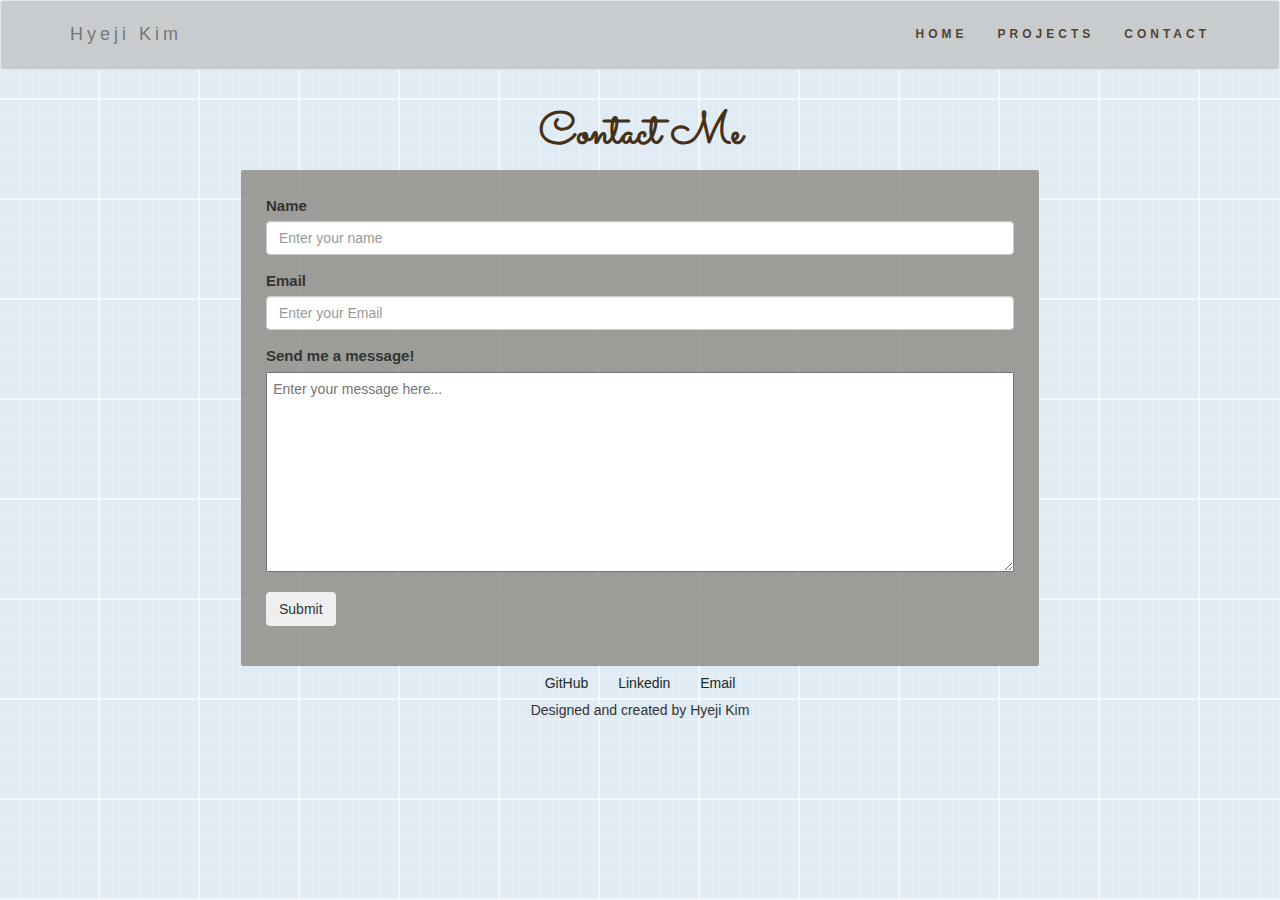
==== contact.html @ 56b35984 "new commit" ====
<!DOCTYPE html>
<html lang="en" dir="ltr">

    <head>
    <meta charset="utf-8">
    <title>Personal Website</title>
    <link rel="stylesheet" href="https://maxcdn.bootstrapcdn.com/bootstrap/3.3.7/css/bootstrap.min.css">
    <link rel="stylesheet" href="css/styles.css">
    <link
            href="https://fonts.googleapis.com/css2?family=Baloo+Chettan+2&family=Merriweather:wght@400;900&family=Montserrat:wght@400;900&family=Poppins&family=Sacramento&display=swap"
            rel="stylesheet">
    <!-- Font Awesome -->
    <link
    rel="stylesheet"
    href="https://use.fontawesome.com/releases/v5.14.0/css/all.css"
    integrity="sha384-HzLeBuhoNPvSl5KYnjx0BT+WB0QEEqLprO+NBkkk5gbc67FTaL7XIGa2w1L0Xbgc"
    crossorigin="anonymous"
    />
    <nav class="navbar navbar-default">
    <div class="container">
        <div class="navbar-header">
        <p class="navbar-brand">Hyeji Kim</p>
        </div>
        <ul class="nav navbar-nav navbar-right">
            <li id="home"><a href="index.html">HOME</a></li>
            <li id="projects"><a href="projects.html">PROJECTS</a></li>
            <li id="contact"><a href="contact.html">CONTACT</a></li>
        </ul>
    </div>
    </nav>
    </head>

<body>
    <section class="contacts">
        <h1>Contact Me</h1>
        <div class="container">
            <form id="contact-form">
                <div class="form-group">
                    <label>Name</label>
                    <input
                      type="text"
                      name="name"
                      id="name"
                      class="form-control"
                      placeholder="Enter your name"
                      required
                    />
                  </div>
                  <div class="form-group">
                    <label>Email</label>
                    <input
                      type="email"
                      name="email"
                      id="email"
                      class="form-control"
                      placeholder="Enter your Email"
                      required
                    />
                  </div>
          
                  <div class="form-group">
                    <label>Send me a message!</label>
                    <textarea placeholder="Enter your message here..."
></textarea>
                  </div>
              
                  <div class="form-group">
                    <button onclick="location.href='mailto:ria.hyejik@gmail.com';" class="btn" type="submit" id="submit" class="submit-button">
                      Submit
                    </button>
                  </div>
            </form>
        </div>
    </section>
</body>


<footer>
  <div class="contact-links">
      <a href="https://github.com/riahyejik" target="_blank" class="btn contact-details"><i
              class="fab fa-github"></i>
          GitHub</a>
      <a href="https://www.linkedin.com/in/hyejik/" target="_blank" class="btn contact-details"><i
              class="fab fa-linkedin"></i> Linkedin</a>
      <a href="mailto:ria.hyejik@gmail.com" class="btn contact-details"><i class="fas fa-at"></i> Email</a>
  </div>
<p>Designed and created by Hyeji Kim</p>
</footer>
      
      </html>
---- css/styles.css ----
* {
    box-sizing: border-box;
}

:root {
  --Sacramento: "Sacramento", cursive;
  --Merriweather: "Merriweather", serif;
  --Montserrat: "Montserrat", sans-serif;
  --Background_Color: whitesmoke;
  --Project_Color: #b3a18dd2;
  --Heading_Color: rgb(26, 34, 33);
  --ButtonColor: rgb(66, 68, 53);
}

header, section {
  overflow-x: hidden;
}

body {
  background-color: rgb(224, 235, 243);
  background-image:
    linear-gradient(rgba(255,255,255,.5) 2px, transparent 2px),
    linear-gradient(90deg, rgba(255,255,255,.5) 2px, transparent 2px),
    linear-gradient(rgba(255,255,255,.28) 1px, transparent 1px),
    linear-gradient(90deg, rgba(255,255,255,.28) 1px, transparent 1px);
  background-size: 100px 100px, 100px 100px, 20px 20px, 20px 20px;
  background-position: -2px -2px, -2px -2px, -1px -1px, -1px -1px;
}

h1 {
  font-size: 4.5rem;
  margin-top: 5rem auto 0 auto;
  color: #473018;
  font-family: "Sacramento", cursive;
  text-align: center;
  font-weight: 600;
}

h2 {
  color: #192929;
  font-family: "Montserrat", sans-serif;
  font-size: 2rem;
  font-weight: normal;
  padding: 10px;
}

h3 {
  color: var(--Heading_Color);
  font-family: "Montserrat", sans-serif;
}

p {
  line-height: 1.5;
}

/* navigation bar */

.navbar {
    background:  #c8ccce;
    padding-top: .8rem;
    font-size: 12px;
    letter-spacing: 4px;
}

.nav.navbar-nav.navbar-right li a {
  font-weight: bold;
  color: rgb(83, 67, 51);
}

.navbar-nav  li a:hover {
    color: #8f8a78 !important;
}


/* profile section */

.profile {
  padding-top: 30px;
}

.profile h1 {
  padding-top: 5rem;
}

.profile .row .col-md-6 .profile-picture img {
  padding-top: 4rem;
  margin-left: 15%;
  opacity: 85%;
  width: 70%;
  border-radius: 50%;
}

.profile .row .col-md-6 p {
  font-size: 1em;
}

.profile .row .col-md-6 ul {
  list-style: none;
}

.profile .row .col-md-6 li {
  color: rgba(0, 0, 0, 0.6);
  font-size: 0.85em;
  display: inline-block;
}

.profile .row .col-md-6 .btn {
  margin-top: 3rem;
  border-radius: 20px;
  background-color: var(--ButtonColor);
  color: whitesmoke;
}

.profile .row .col-md-6 .btn:hover {
  background-color: var(--Project_Color);
}

/* responsive style */
@media only screen and (max-width: 768px) {
  header .navbar-brand {
    padding-left: 1rem;
  }
  .profile .row .col-md-6 {
    position: initial;
    width: initial;
    height: initial;
  }
  .profile .row .col-md-6 ul {
    padding: 0;
    list-style: none;
  }
}

/* projects */

.projects {
  /* padding:3rem; */
  font-family: var(--Montserrat);
  text-align: center;
}

.projects .row {
  padding-left: 15rem;
}

.projects h1 {
  padding-top: 1rem;
  padding-bottom: 1rem;
}

.projects p {
  line-height: 1.5;
}

.projects .card {
  margin: 2rem;
  background-color: var(--Project_Color);
}

.projects .card .card-body {
  width: 100%;
  height: 17rem;
  object-fit: cover;
}

.project-btn {
  font-size: 1rem;
  margin-bottom: 1rem;
  background-color: var(--ButtonColor);
  color: beige;
  position: relative;
}

.btn:hover {
  background-color: #c8ccce;
}

.card-img-top {
  margin-top: 1.5rem;
  width: 100%;
  height: 15rem;
  object-fit: cover;
}


/* contact */

label {
  display: flex;
  align-items: center;
  font-size: 1.5rem;
  margin-bottom: 0.5rem;
}

form {
  background: rgba(139, 138, 130, 0.8);
  margin: 0 15%;
  padding: 2rem 0.5rem;
  border-radius: 0.25rem;

}

@media (min-width: 480px) {
  form {
    padding: 2.5rem;
  }
}

textarea {
  min-height: 200px;
  width: 100%;
  padding: 0.625rem;
  resize: vertical;
}

/* footer */

footer {
  clear: both;
  position: relative;
  bottom: 0;
  width: 100%;
  height: 2.5rem;
  text-align: center;
  margin-top: -0px;
}

footer i {
  color: #192929;
}

footer a {
  color: #192929;
}

.footer {
    overflow-x: hidden;
    padding: 8vmin 14vmin;
    font-family: var(--Montserrat);
}

.footer a:hover {
    color: var(--Heading_Color);
}
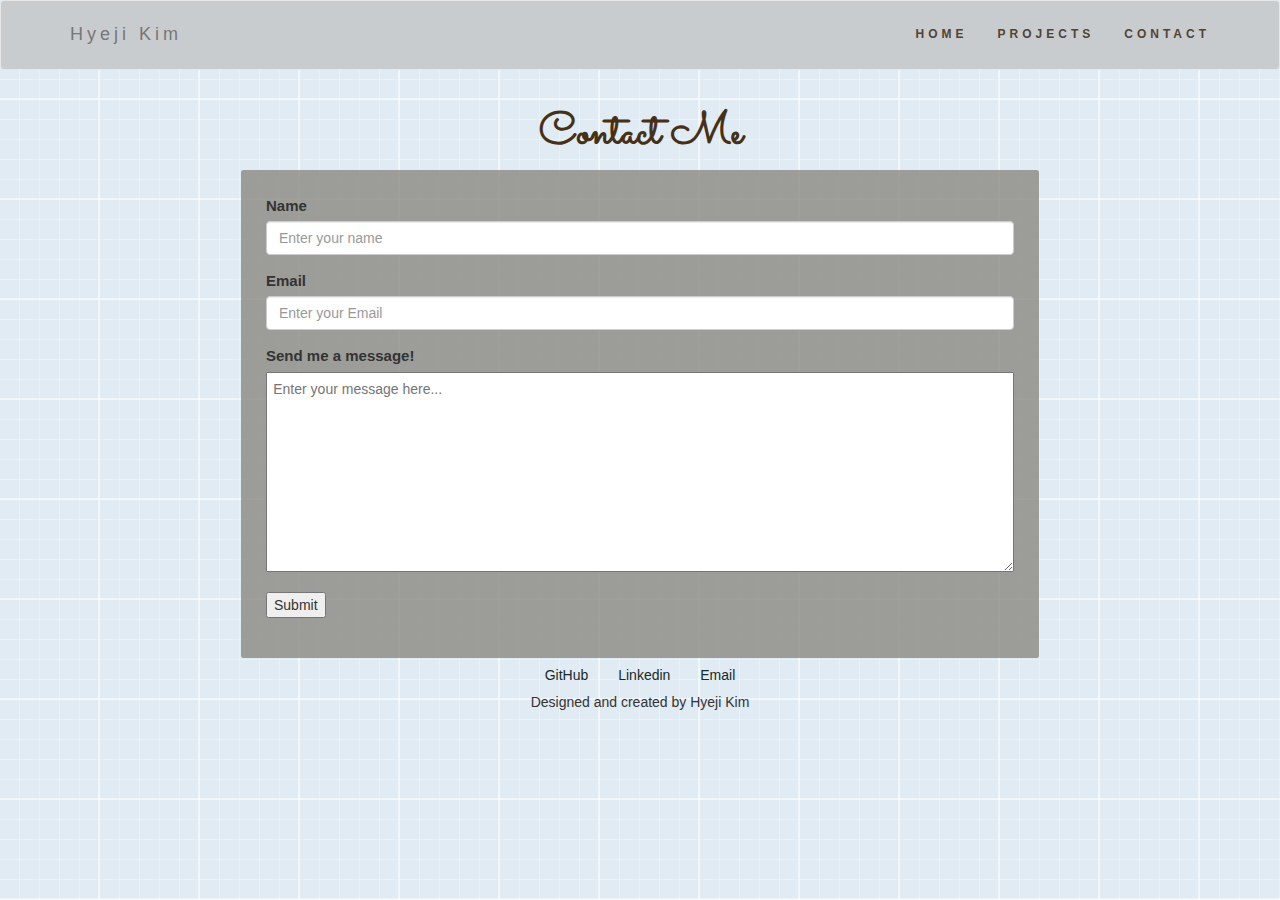
==== commit 82c38fe3: "Update contact.html" ====
--- a/contact.html
+++ b/contact.html
@@ -65,9 +65,10 @@
                   </div>
               
                   <div class="form-group">
-                    <button onclick="location.href='mailto:ria.hyejik@gmail.com';" class="btn" type="submit" id="submit" class="submit-button">
-                      Submit
-                    </button>
+                    <input type="submit"><a href="mailto:ria.hyejik@gmail.com"></a>
+                    <!-- <button onclick="location.href='mailto:ria.hyejik@gmail.com';" class="btn" type="submit" id="submit" class="submit-button"> -->
+                      <!-- Submit
+                    </button> -->
                   </div>
             </form>
         </div>
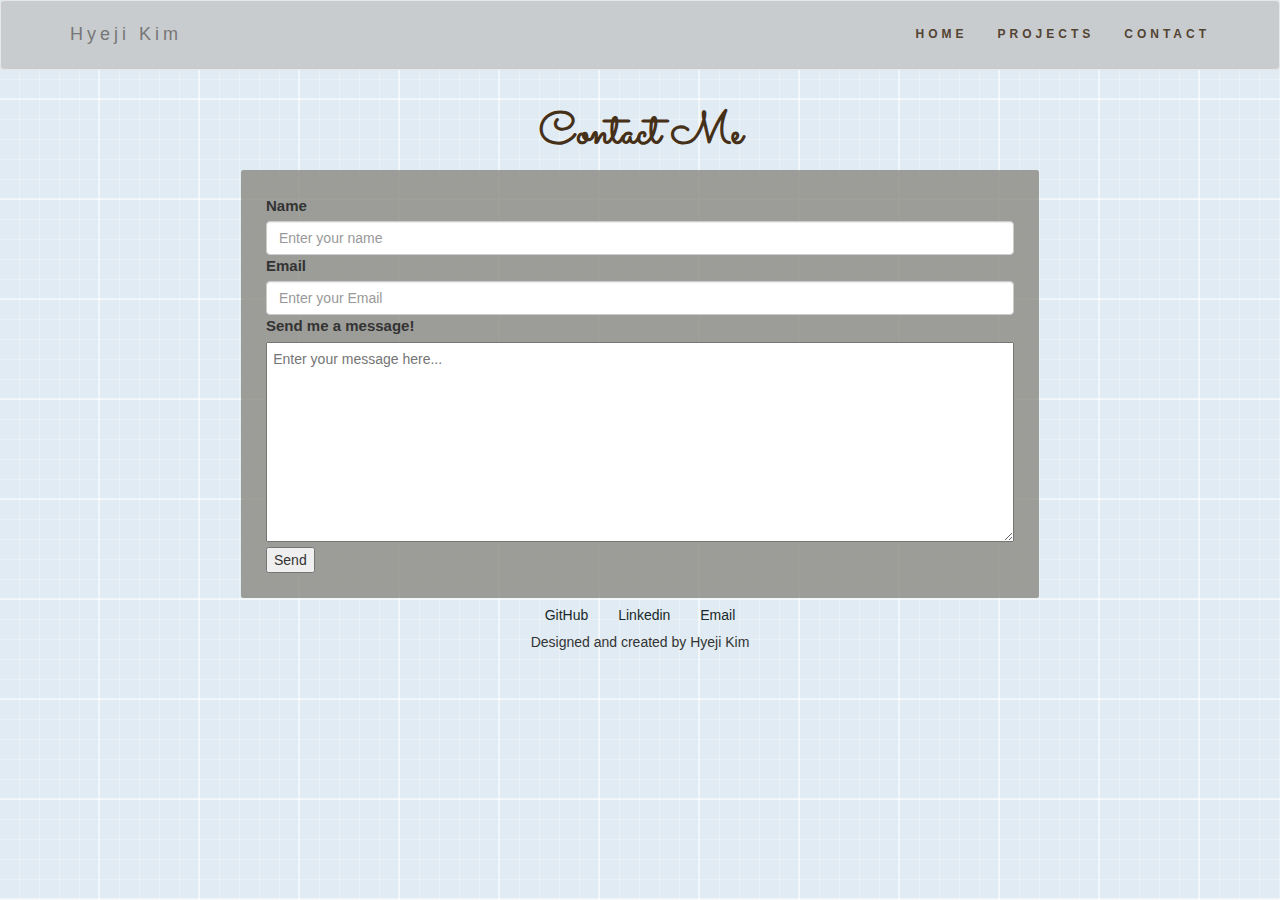
==== commit 492d9ece: "Update contact.html" ====
--- a/contact.html
+++ b/contact.html
@@ -34,8 +34,8 @@
     <section class="contacts">
         <h1>Contact Me</h1>
         <div class="container">
-            <form id="contact-form">
-                <div class="form-group">
+            <form action="https://formspree.io/f/xrgokqyo" method="post" id="contact-form">
+                <!-- <div class="form-group"> -->
                     <label>Name</label>
                     <input
                       type="text"
@@ -45,8 +45,8 @@
                       placeholder="Enter your name"
                       required
                     />
-                  </div>
-                  <div class="form-group">
+                  <!-- </div>
+                  <div class="form-group"> -->
                     <label>Email</label>
                     <input
                       type="email"
@@ -56,20 +56,19 @@
                       placeholder="Enter your Email"
                       required
                     />
-                  </div>
+                  <!-- </div>
           
-                  <div class="form-group">
+                  <div class="form-group"> -->
                     <label>Send me a message!</label>
-                    <textarea placeholder="Enter your message here..."
-></textarea>
-                  </div>
+                    <textarea name="message" placeholder="Enter your message here..."></textarea>
+                  <!-- </div>
               
-                  <div class="form-group">
-                    <input type="submit"><a href="mailto:ria.hyejik@gmail.com"></a>
+                  <div class="form-group"> -->
+                    <input type="submit" name="submit" value="Send">
                     <!-- <button onclick="location.href='mailto:ria.hyejik@gmail.com';" class="btn" type="submit" id="submit" class="submit-button"> -->
                       <!-- Submit
                     </button> -->
-                  </div>
+                  <!-- </div> -->
             </form>
         </div>
     </section>
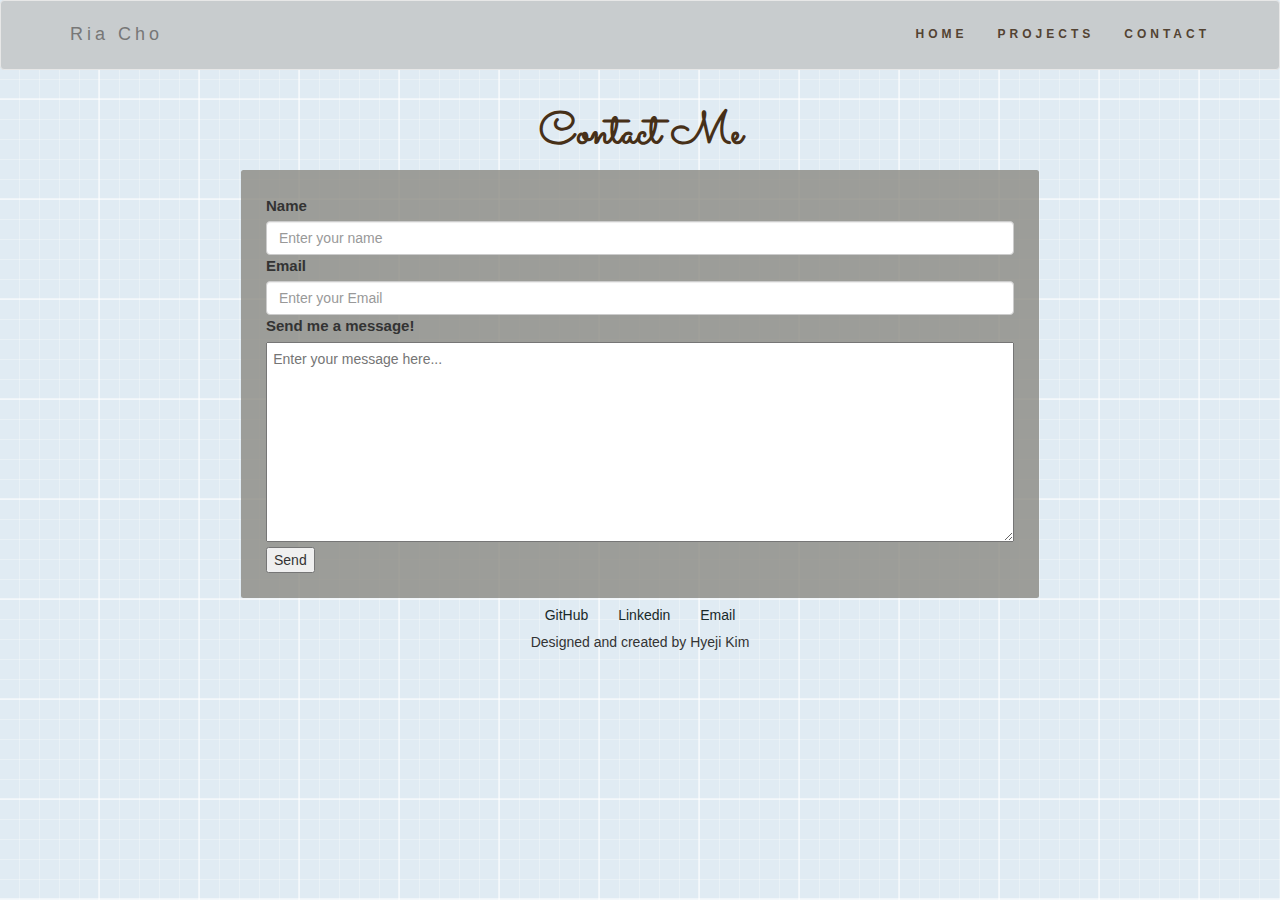
==== commit 1dfb7c03: "name" ====
--- a/contact.html
+++ b/contact.html
@@ -19,7 +19,7 @@
     <nav class="navbar navbar-default">
     <div class="container">
         <div class="navbar-header">
-        <p class="navbar-brand">Hyeji Kim</p>
+        <p class="navbar-brand">Ria Cho</p>
         </div>
         <ul class="nav navbar-nav navbar-right">
             <li id="home"><a href="index.html">HOME</a></li>
@@ -35,7 +35,6 @@
         <h1>Contact Me</h1>
         <div class="container">
             <form action="https://formspree.io/f/xrgokqyo" method="post" id="contact-form">
-                <!-- <div class="form-group"> -->
                     <label>Name</label>
                     <input
                       type="text"
@@ -45,8 +44,6 @@
                       placeholder="Enter your name"
                       required
                     />
-                  <!-- </div>
-                  <div class="form-group"> -->
                     <label>Email</label>
                     <input
                       type="email"
@@ -56,19 +53,9 @@
                       placeholder="Enter your Email"
                       required
                     />
-                  <!-- </div>
-          
-                  <div class="form-group"> -->
                     <label>Send me a message!</label>
                     <textarea name="message" placeholder="Enter your message here..."></textarea>
-                  <!-- </div>
-              
-                  <div class="form-group"> -->
                     <input type="submit" name="submit" value="Send">
-                    <!-- <button onclick="location.href='mailto:ria.hyejik@gmail.com';" class="btn" type="submit" id="submit" class="submit-button"> -->
-                      <!-- Submit
-                    </button> -->
-                  <!-- </div> -->
             </form>
         </div>
     </section>
@@ -82,7 +69,7 @@
           GitHub</a>
       <a href="https://www.linkedin.com/in/hyejik/" target="_blank" class="btn contact-details"><i
               class="fab fa-linkedin"></i> Linkedin</a>
-      <a href="mailto:ria.hyejik@gmail.com" class="btn contact-details"><i class="fas fa-at"></i> Email</a>
+      <a href="mailto:ria.hyejic@gmail.com" class="btn contact-details"><i class="fas fa-at"></i> Email</a>
   </div>
 <p>Designed and created by Hyeji Kim</p>
 </footer>
--- a/css/styles.css
+++ b/css/styles.css
@@ -12,7 +12,7 @@
   --ButtonColor: rgb(66, 68, 53);
 }
 
-header, section {
+header, body, section {
   overflow-x: hidden;
 }
 
@@ -31,14 +31,14 @@
   font-size: 4.5rem;
   margin-top: 5rem auto 0 auto;
   color: #473018;
-  font-family: "Sacramento", cursive;
+  font-family: var(--Sacramento);
   text-align: center;
   font-weight: 600;
 }
 
 h2 {
   color: #192929;
-  font-family: "Montserrat", sans-serif;
+  font-family: var(--Montserrat);
   font-size: 2rem;
   font-weight: normal;
   padding: 10px;
@@ -46,7 +46,7 @@
 
 h3 {
   color: var(--Heading_Color);
-  font-family: "Montserrat", sans-serif;
+  font-family: var(--Montserrat);
 }
 
 p {
@@ -78,34 +78,35 @@
   padding-top: 30px;
 }
 
-.profile h1 {
-  padding-top: 5rem;
-}
-
-.profile .row .col-md-6 .profile-picture img {
-  padding-top: 4rem;
-  margin-left: 15%;
+.profile .row .col-md-4 .profile-picture img {
   opacity: 85%;
-  width: 70%;
-  border-radius: 50%;
+  width: 100%;
+  border-radius: 10%;
+  margin-left: 20%;
+}
+
+.profile .aboutme {
+  background-color: rgb(255, 255, 255, 0.5);
+  border-radius: 10%;
+  font-size: 1.3rem;
+  display: inline-block;
+  margin-left: 10%;
+  padding-left: 3rem;
+  padding-bottom: .5rem;
+}
+
+.profile ul {
+  color: black;
 }
 
 .profile .row .col-md-6 p {
-  font-size: 1em;
-}
-
-.profile .row .col-md-6 ul {
-  list-style: none;
-}
-
-.profile .row .col-md-6 li {
-  color: rgba(0, 0, 0, 0.6);
-  font-size: 0.85em;
-  display: inline-block;
+  color: black;
+  font-size: 1.5rem;
 }
 
 .profile .row .col-md-6 .btn {
   margin-top: 3rem;
+  margin-bottom: 3rem;
   border-radius: 20px;
   background-color: var(--ButtonColor);
   color: whitesmoke;
@@ -113,22 +114,6 @@
 
 .profile .row .col-md-6 .btn:hover {
   background-color: var(--Project_Color);
-}
-
-/* responsive style */
-@media only screen and (max-width: 768px) {
-  header .navbar-brand {
-    padding-left: 1rem;
-  }
-  .profile .row .col-md-6 {
-    position: initial;
-    width: initial;
-    height: initial;
-  }
-  .profile .row .col-md-6 ul {
-    padding: 0;
-    list-style: none;
-  }
 }
 
 /* projects */
@@ -140,7 +125,8 @@
 }
 
 .projects .row {
-  padding-left: 15rem;
+  position: relative;
+  width: 100%;
 }
 
 .projects h1 {
@@ -154,6 +140,7 @@
 
 .projects .card {
   margin: 2rem;
+  border-radius: 5px;
   background-color: var(--Project_Color);
 }
 
@@ -177,8 +164,9 @@
 
 .card-img-top {
   margin-top: 1.5rem;
-  width: 100%;
-  height: 15rem;
+  border-radius: 5px;
+  width: 100%;
+  height: 20rem;
   object-fit: cover;
 }
 
@@ -242,3 +230,44 @@
 .footer a:hover {
     color: var(--Heading_Color);
 }
+
+
+/* responsive style */
+
+@media (max-width: 768px) {
+  .projects .row {
+    position: absolute;
+    width: 70%;
+    left: 15%;
+  }
+}
+
+@media only screen and (min-width: 769px) {
+  .projects .row {
+    position: absolute;
+    left: 13%;
+  }
+
+  footer {
+    clear: both;
+    position: relative;
+    bottom: 0;
+    width: 100%;
+    height: 2.5rem;
+    text-align: center;
+    margin-top: -0px;
+  }
+}
+
+@media only screen and (min-width: 991px) {
+  .projects .row {
+    position: absolute;
+    left: 13%;
+  }
+}
+@media only screen and (min-width: 1200px) {
+  .projects .row {
+    position: absolute;
+    left: 9%;
+  }
+}
